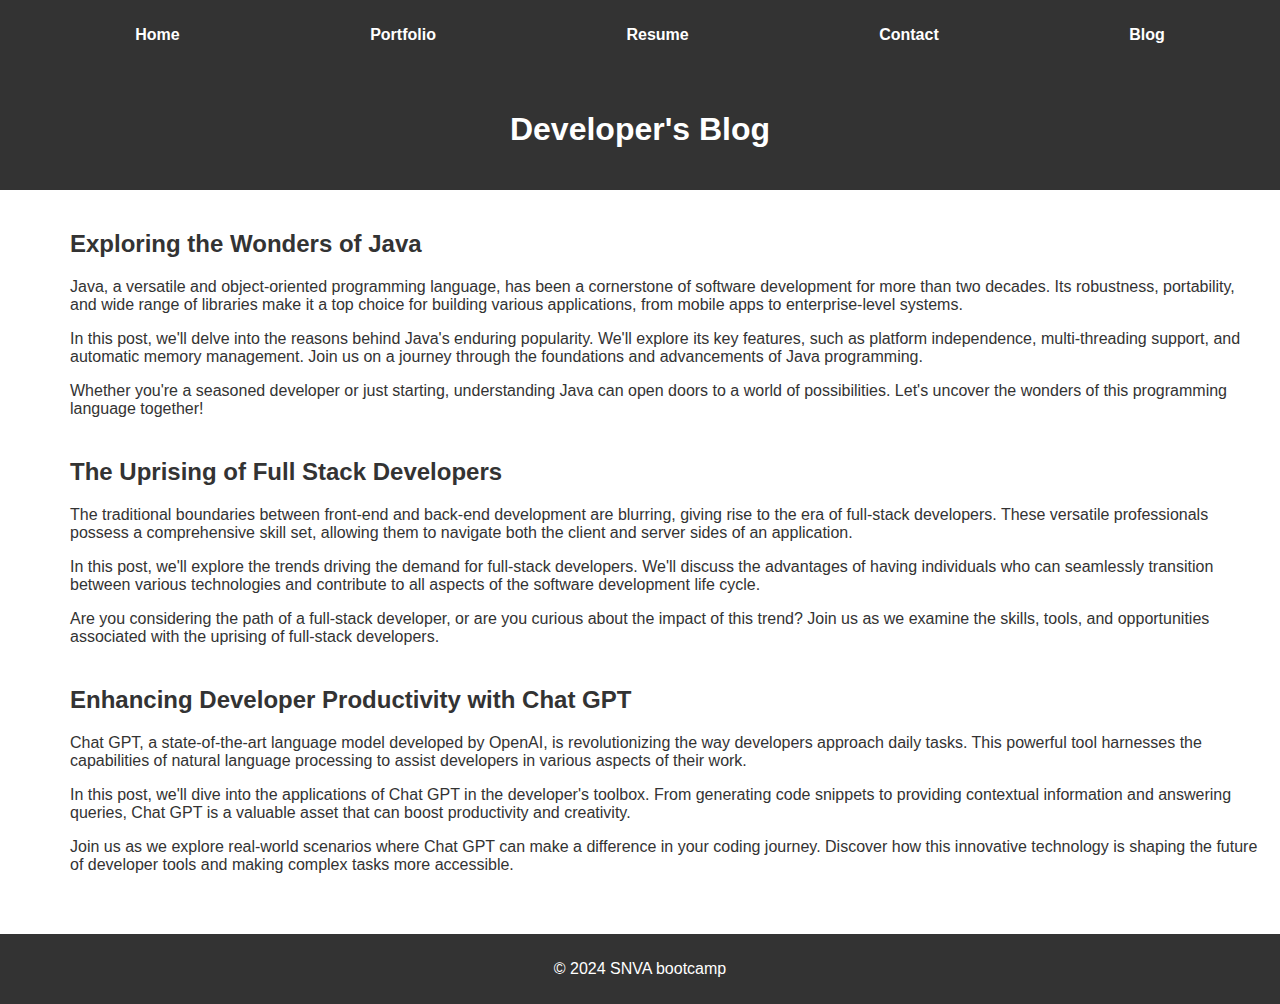
==== blog.html @ 567886d8 "first commit" ====
<!DOCTYPE html>
<html lang="en">
<head>
    <meta charset="UTF-8">
    <meta name="viewport" content="width=device-width, initial-scale=1.0">
    <link rel="stylesheet" href="styles.css">
    <script src="common.js"></script>
    <title>Ryhor M - Blog</title>
  
</head>
<body>
    <div id="navbar-container"></div>
   
    <header>
        <h1>Developer's Blog</h1>
    </header>

    <section id="blog">
        <!-- Post 1: Java Language -->
        <article class="blog-post">
            <h2>Exploring the Wonders of Java</h2>
            <p>
                Java, a versatile and object-oriented programming language, has been a cornerstone of software development
                for more than two decades. Its robustness, portability, and wide range of libraries make it a top choice
                for building various applications, from mobile apps to enterprise-level systems.
            </p>
            <p>
                In this post, we'll delve into the reasons behind Java's enduring popularity.
                We'll explore its key features, such as platform independence, multi-threading support, and automatic memory management.
                Join us on a journey through the foundations and advancements of Java programming.
            </p>
            <p>
                Whether you're a seasoned developer or just starting, understanding Java can open doors to a world of possibilities.
                Let's uncover the wonders of this programming language together!
            </p>
        </article>

        <!-- Post 2: Full Stack Developer Uprising -->
        <article class="blog-post">
            <h2>The Uprising of Full Stack Developers</h2>
            <p>
                The traditional boundaries between front-end and back-end development are blurring,
                giving rise to the era of full-stack developers. These versatile professionals possess a comprehensive skill set,
                allowing them to navigate both the client and server sides of an application.
            </p>
            <p>
                In this post, we'll explore the trends driving the demand for full-stack developers.
                We'll discuss the advantages of having individuals who can seamlessly transition between various technologies
                and contribute to all aspects of the software development life cycle.
            </p>
            <p>
                Are you considering the path of a full-stack developer, or are you curious about the impact of this trend?
                Join us as we examine the skills, tools, and opportunities associated with the uprising of full-stack developers.
            </p>
        </article>

        <!-- Post 3: Chat GPT and Developer Productivity -->
        <article class="blog-post">
            <h2>Enhancing Developer Productivity with Chat GPT</h2>
            <p>
                Chat GPT, a state-of-the-art language model developed by OpenAI, is revolutionizing the way developers approach
                daily tasks. This powerful tool harnesses the capabilities of natural language processing to assist developers
                in various aspects of their work.
            </p>
            <p>
                In this post, we'll dive into the applications of Chat GPT in the developer's toolbox.
                From generating code snippets to providing contextual information and answering queries,
                Chat GPT is a valuable asset that can boost productivity and creativity.
            </p>
            <p>
                Join us as we explore real-world scenarios where Chat GPT can make a difference in your coding journey.
                Discover how this innovative technology is shaping the future of developer tools and making complex tasks more accessible.
            </p>
        </article>
    </section>

    <div id="footer-container"></div>

</body>
</html>
---- styles.css ----
body {
    font-family: 'Arial', sans-serif;
    margin: 0;
    padding: 0;
    box-sizing: border-box;
}

header {
    background-color: #333;
    color: #fff;
    text-align: center;
    padding: 20px;
}

section {
    padding: 20px;
    margin-left: 50px;
}

ul {
    list-style:disc;
    text-align: left;
    margin-left: 20px;
    padding: 0px;
}

.cta-button {
    display: inline-block;
    padding: 10px 20px;
    text-decoration: none;
    color: #fff;
    background-color: #1344e4;
    border-radius: 5px;
    transition: background-color 0.3s;
}

.cta-button:hover {
    background-color: #555;
}

footer {
    text-align: center;
    padding: 10px;
    background-color: #333;
    color: #fff;
}

/* for thumbnail pictures */
.thumbnail-img {
    width: auto;
    max-height: 75px;
    border: 1px solid #ddd; /* Optional: Add a border */
    border-radius: 5px; /* Optional: Add rounded corners */
}




/* Style the navigation bar */

.custom-navbar {
    background-color: #333;
    padding: 10px 20px; /* Adjust as needed */
}

.custom-nav-list {
    list-style: none;
    display: flex;
    justify-content: space-around; /* Adjust as needed */
}

.custom-nav-item {
    margin: 0;
}

/* Style the navigation links */
.custom-nav-item a {
    text-decoration: none;
    color: #fff;
    font-weight: bold;
    font-size: 16px;
    transition: color 0.3s;
}

.custom-nav-item a:hover {
    color: #ffc107; /* Change the color on hover */
}

/* end style navbar */

/* Blog */
.blog-post {
    margin-bottom: 40px;
}

.blog-post h2 {
    color: #333;
}

.blog-post p {
    color: #333;
}
/* Blog end */
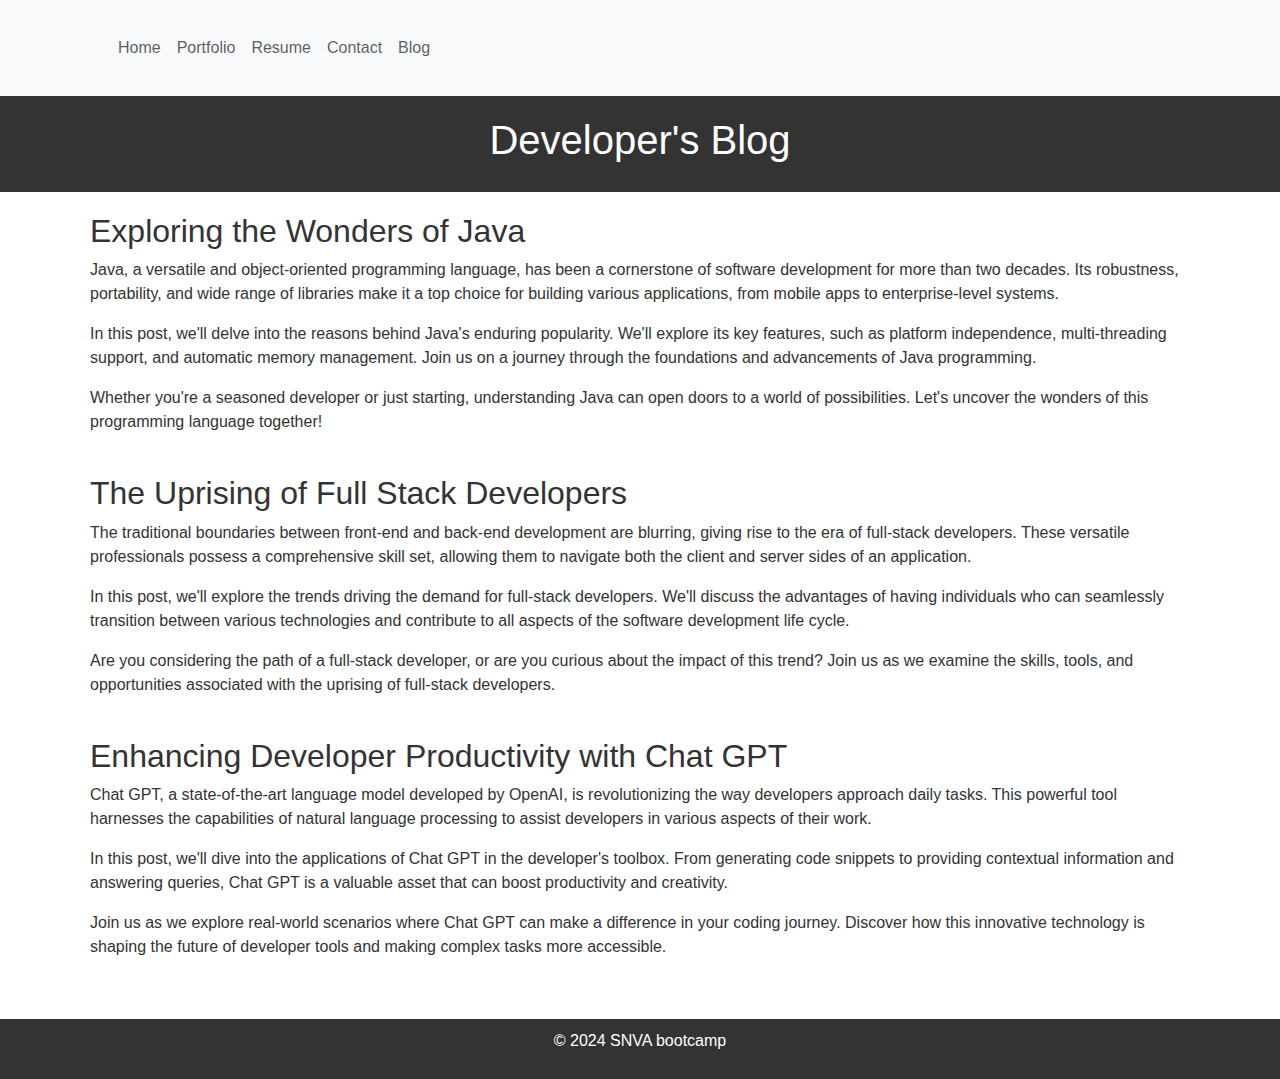
==== commit a3222360: "Added bootstrap responsive grid" ====
--- a/blog.html
+++ b/blog.html
@@ -1,80 +1,113 @@
 <!DOCTYPE html>
 <html lang="en">
+
 <head>
     <meta charset="UTF-8">
     <meta name="viewport" content="width=device-width, initial-scale=1.0">
+    <!-- Bootstrap CSS from CDN -->
+    <link href="https://cdn.jsdelivr.net/npm/bootstrap@5.3.0/dist/css/bootstrap.min.css" rel="stylesheet">
     <link rel="stylesheet" href="styles.css">
     <script src="common.js"></script>
     <title>Ryhor M - Blog</title>
-  
+
 </head>
+
 <body>
     <div id="navbar-container"></div>
-   
+
     <header>
         <h1>Developer's Blog</h1>
     </header>
 
-    <section id="blog">
-        <!-- Post 1: Java Language -->
-        <article class="blog-post">
-            <h2>Exploring the Wonders of Java</h2>
-            <p>
-                Java, a versatile and object-oriented programming language, has been a cornerstone of software development
-                for more than two decades. Its robustness, portability, and wide range of libraries make it a top choice
-                for building various applications, from mobile apps to enterprise-level systems.
-            </p>
-            <p>
-                In this post, we'll delve into the reasons behind Java's enduring popularity.
-                We'll explore its key features, such as platform independence, multi-threading support, and automatic memory management.
-                Join us on a journey through the foundations and advancements of Java programming.
-            </p>
-            <p>
-                Whether you're a seasoned developer or just starting, understanding Java can open doors to a world of possibilities.
-                Let's uncover the wonders of this programming language together!
-            </p>
-        </article>
+    <div class="container">
+        <div class="row">
+            <div class="col-md-12">
+                <!-- Post 1: Java Language -->
+                <article class="blog-post">
+                    <h2>Exploring the Wonders of Java</h2>
+                    <p>
+                        Java, a versatile and object-oriented programming language, has been a cornerstone of software
+                        development
+                        for more than two decades. Its robustness, portability, and wide range of libraries make it a
+                        top choice
+                        for building various applications, from mobile apps to enterprise-level systems.
+                    </p>
+                    <p>
+                        In this post, we'll delve into the reasons behind Java's enduring popularity.
+                        We'll explore its key features, such as platform independence, multi-threading support, and
+                        automatic memory management.
+                        Join us on a journey through the foundations and advancements of Java programming.
+                    </p>
+                    <p>
+                        Whether you're a seasoned developer or just starting, understanding Java can open doors to a
+                        world of possibilities.
+                        Let's uncover the wonders of this programming language together!
+                    </p>
+                </article>
+            </div>
+        </div>
 
-        <!-- Post 2: Full Stack Developer Uprising -->
-        <article class="blog-post">
-            <h2>The Uprising of Full Stack Developers</h2>
-            <p>
-                The traditional boundaries between front-end and back-end development are blurring,
-                giving rise to the era of full-stack developers. These versatile professionals possess a comprehensive skill set,
-                allowing them to navigate both the client and server sides of an application.
-            </p>
-            <p>
-                In this post, we'll explore the trends driving the demand for full-stack developers.
-                We'll discuss the advantages of having individuals who can seamlessly transition between various technologies
-                and contribute to all aspects of the software development life cycle.
-            </p>
-            <p>
-                Are you considering the path of a full-stack developer, or are you curious about the impact of this trend?
-                Join us as we examine the skills, tools, and opportunities associated with the uprising of full-stack developers.
-            </p>
-        </article>
+        <div class="row">
+            <div class="col-md-12">
+                <!-- Post 2: Full Stack Developer Uprising -->
+                <article class="blog-post">
+                    <h2>The Uprising of Full Stack Developers</h2>
+                    <p>
+                        The traditional boundaries between front-end and back-end development are blurring,
+                        giving rise to the era of full-stack developers. These versatile professionals possess a
+                        comprehensive skill set,
+                        allowing them to navigate both the client and server sides of an application.
+                    </p>
+                    <p>
+                        In this post, we'll explore the trends driving the demand for full-stack developers.
+                        We'll discuss the advantages of having individuals who can seamlessly transition between various
+                        technologies
+                        and contribute to all aspects of the software development life cycle.
+                    </p>
+                    <p>
+                        Are you considering the path of a full-stack developer, or are you curious about the impact of
+                        this trend?
+                        Join us as we examine the skills, tools, and opportunities associated with the uprising of
+                        full-stack developers.
+                    </p>
+                </article>
+            </div>
+        </div>
 
-        <!-- Post 3: Chat GPT and Developer Productivity -->
-        <article class="blog-post">
-            <h2>Enhancing Developer Productivity with Chat GPT</h2>
-            <p>
-                Chat GPT, a state-of-the-art language model developed by OpenAI, is revolutionizing the way developers approach
-                daily tasks. This powerful tool harnesses the capabilities of natural language processing to assist developers
-                in various aspects of their work.
-            </p>
-            <p>
-                In this post, we'll dive into the applications of Chat GPT in the developer's toolbox.
-                From generating code snippets to providing contextual information and answering queries,
-                Chat GPT is a valuable asset that can boost productivity and creativity.
-            </p>
-            <p>
-                Join us as we explore real-world scenarios where Chat GPT can make a difference in your coding journey.
-                Discover how this innovative technology is shaping the future of developer tools and making complex tasks more accessible.
-            </p>
-        </article>
-    </section>
+        <div class="row">
+            <div class="col-md-12">
+                <!-- Post 3: Chat GPT and Developer Productivity -->
+                <article class="blog-post">
+                    <h2>Enhancing Developer Productivity with Chat GPT</h2>
+                    <p>
+                        Chat GPT, a state-of-the-art language model developed by OpenAI, is revolutionizing the way
+                        developers approach
+                        daily tasks. This powerful tool harnesses the capabilities of natural language processing to
+                        assist developers
+                        in various aspects of their work.
+                    </p>
+                    <p>
+                        In this post, we'll dive into the applications of Chat GPT in the developer's toolbox.
+                        From generating code snippets to providing contextual information and answering queries,
+                        Chat GPT is a valuable asset that can boost productivity and creativity.
+                    </p>
+                    <p>
+                        Join us as we explore real-world scenarios where Chat GPT can make a difference in your coding
+                        journey.
+                        Discover how this innovative technology is shaping the future of developer tools and making
+                        complex tasks more accessible.
+                    </p>
+                </article>
+            </div>
+        </div>
+
+    </div>
+
+    <!-- Bootstrap JS from CDN (optional, for certain features) -->
+    <script src="https://cdn.jsdelivr.net/npm/bootstrap@5.3.0/dist/js/bootstrap.bundle.min.js"></script>
 
     <div id="footer-container"></div>
 
 </body>
+
 </html>--- a/styles.css
+++ b/styles.css
@@ -1,8 +1,17 @@
 body {
     font-family: 'Arial', sans-serif;
-    margin: 0;
     padding: 0;
     box-sizing: border-box;
+    
+    display: flex;
+    flex-direction: column;
+    min-height: 100vh; /* Ensure the body takes at least the full viewport height */
+    margin: 0; /* Remove default margin */
+}
+
+.container {
+    flex: 1; /* Allow the container to take up the remaining vertical space */
+    padding: 20px;
 }
 
 header {
@@ -38,11 +47,14 @@
     background-color: #555;
 }
 
-footer {
+.footer {
+    background-color: #333;
+    color: #fff;
     text-align: center;
     padding: 10px;
-    background-color: #333;
-    color: #fff;
+    position: relative;
+    bottom: 0; /* Position the footer at the bottom */
+    width: 100%;
 }
 
 /* for thumbnail pictures */
